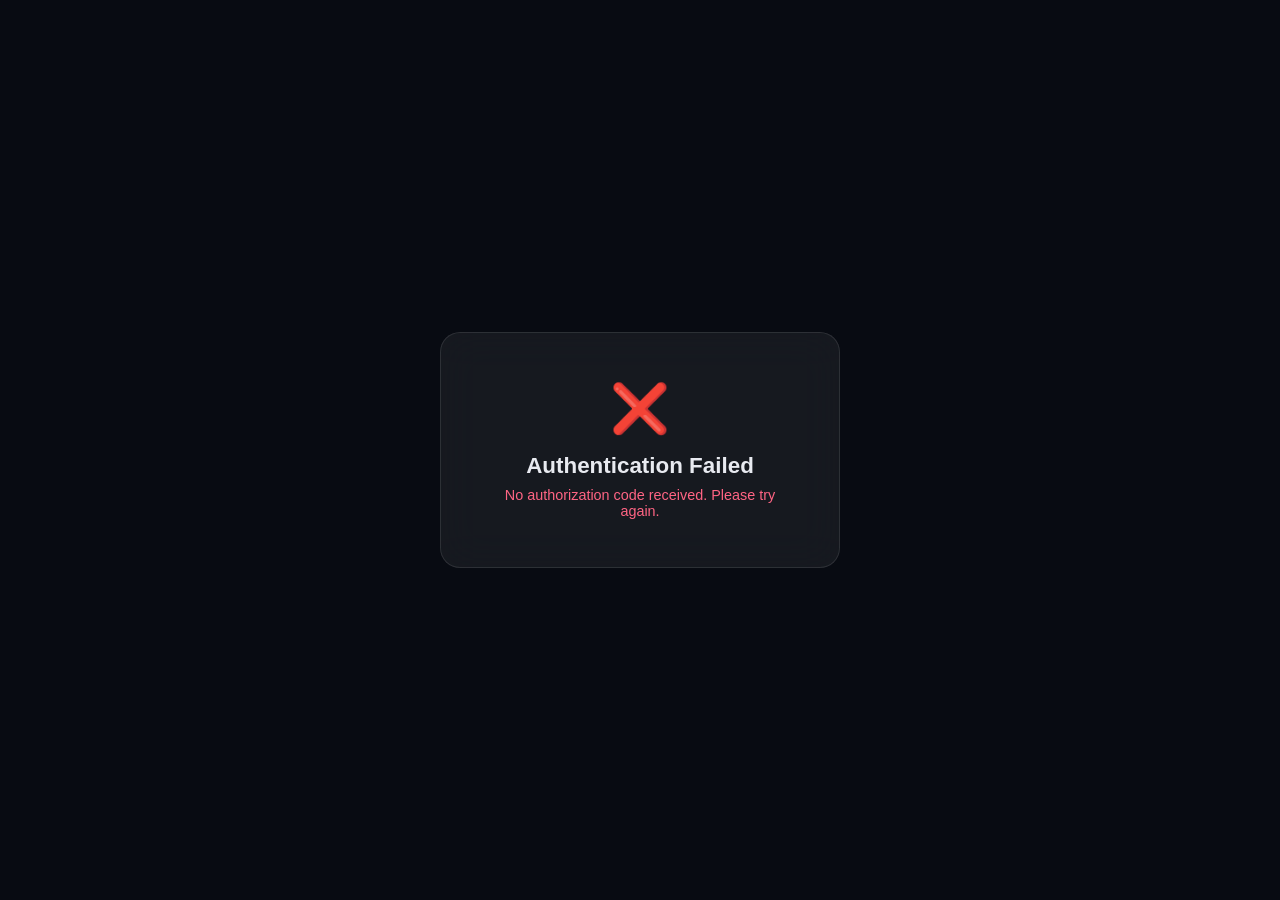
==== callback.html @ 43465fa5 "feat: build immersive timer website with Spotify, Pomodoro, world clocks, GSAP animations Agent-Logs" ====
<!DOCTYPE html>
<html lang="en">
<head>
  <meta charset="UTF-8" />
  <meta name="viewport" content="width=device-width, initial-scale=1.0" />
  <title>Connecting Spotify…</title>
  <style>
    *, *::before, *::after { box-sizing: border-box; margin: 0; padding: 0; }
    body {
      min-height: 100vh;
      display: flex; align-items: center; justify-content: center;
      background: #080b12;
      color: #e8eaf0;
      font-family: 'Inter', 'Segoe UI', sans-serif;
    }
    .card {
      text-align: center;
      padding: 48px 56px;
      border-radius: 20px;
      background: rgba(255,255,255,0.06);
      border: 1px solid rgba(255,255,255,0.1);
      backdrop-filter: blur(20px);
      max-width: 400px;
    }
    .icon { font-size: 3rem; margin-bottom: 16px; }
    h1 { font-size: 1.4rem; font-weight: 700; margin-bottom: 8px; }
    p  { font-size: 0.9rem; color: rgba(232,234,240,0.6); }
    .error { color: #ff6584; }
    .progress {
      width: 48px; height: 48px;
      border: 3px solid rgba(255,255,255,0.1);
      border-top-color: #6c63ff;
      border-radius: 50%;
      animation: spin 0.8s linear infinite;
      margin: 0 auto 20px;
    }
    @keyframes spin { to { transform: rotate(360deg); } }
  </style>
</head>
<body>
  <div class="card" id="card">
    <div class="progress" id="progress"></div>
    <h1 id="heading">Connecting to Spotify…</h1>
    <p id="message">Please wait while we complete authentication.</p>
  </div>

  <script>
    (function () {
      const params   = new URLSearchParams(window.location.search);
      const code     = params.get('code');
      const error    = params.get('error');
      const heading  = document.getElementById('heading');
      const message  = document.getElementById('message');
      const progress = document.getElementById('progress');

      function setError(msg) {
        progress.style.display = 'none';
        document.getElementById('card').insertAdjacentHTML('afterbegin', '<div class="icon">❌</div>');
        heading.textContent = 'Authentication Failed';
        message.textContent = msg;
        message.classList.add('error');
        setTimeout(() => { window.location.href = 'index.html'; }, 4000);
      }

      function setSuccess() {
        progress.style.display = 'none';
        document.getElementById('card').insertAdjacentHTML('afterbegin', '<div class="icon">✅</div>');
        heading.textContent = 'Connected!';
        message.textContent = 'Spotify is now linked. Redirecting you back…';
      }

      if (error) {
        setError('Spotify returned: ' + error);
        return;
      }

      if (!code) {
        setError('No authorization code received. Please try again.');
        return;
      }

      // Store code in sessionStorage for main app to consume
      try { sessionStorage.setItem('spotify_code', code); } catch (e) { /* */ }

      setSuccess();
      // Redirect back to main page
      setTimeout(() => { window.location.href = 'index.html'; }, 1500);
    })();
  </script>
</body>
</html>
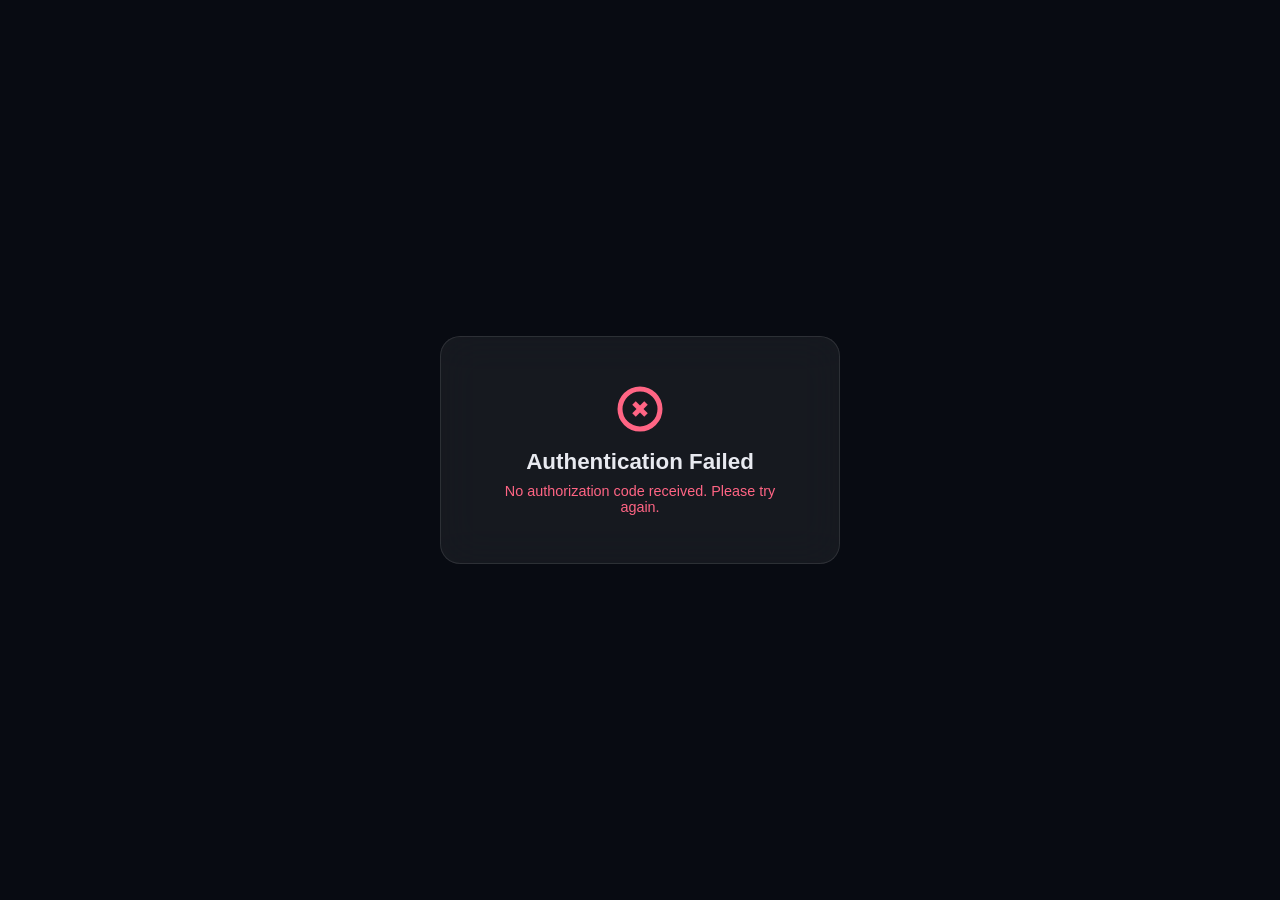
==== commit 89a94563: "Timer redesign: remove emojis, add Three.js intro, smoke trail, premium layout, SVG icons, unified w" ====
--- a/callback.html
+++ b/callback.html
@@ -22,7 +22,7 @@
       backdrop-filter: blur(20px);
       max-width: 400px;
     }
-    .icon { font-size: 3rem; margin-bottom: 16px; }
+    .icon { display:flex; justify-content:center; margin-bottom: 16px; }
     h1 { font-size: 1.4rem; font-weight: 700; margin-bottom: 8px; }
     p  { font-size: 0.9rem; color: rgba(232,234,240,0.6); }
     .error { color: #ff6584; }
@@ -55,7 +55,10 @@
 
       function setError(msg) {
         progress.style.display = 'none';
-        document.getElementById('card').insertAdjacentHTML('afterbegin', '<div class="icon">❌</div>');
+        const icon = document.createElement('div');
+        icon.className = 'icon';
+        icon.innerHTML = '<svg viewBox="0 0 24 24" fill="none" stroke="#ff6584" stroke-width="2.5" width="48" height="48"><circle cx="12" cy="12" r="10"/><line x1="15" y1="9" x2="9" y2="15"/><line x1="9" y1="9" x2="15" y2="15"/></svg>';
+        document.getElementById('card').insertBefore(icon, document.getElementById('card').firstChild);
         heading.textContent = 'Authentication Failed';
         message.textContent = msg;
         message.classList.add('error');
@@ -64,7 +67,10 @@
 
       function setSuccess() {
         progress.style.display = 'none';
-        document.getElementById('card').insertAdjacentHTML('afterbegin', '<div class="icon">✅</div>');
+        const icon = document.createElement('div');
+        icon.className = 'icon';
+        icon.innerHTML = '<svg viewBox="0 0 24 24" fill="none" stroke="#43e97b" stroke-width="2.5" width="48" height="48"><circle cx="12" cy="12" r="10"/><polyline points="9 12 11 14 15 10"/></svg>';
+        document.getElementById('card').insertBefore(icon, document.getElementById('card').firstChild);
         heading.textContent = 'Connected!';
         message.textContent = 'Spotify is now linked. Redirecting you back…';
       }
